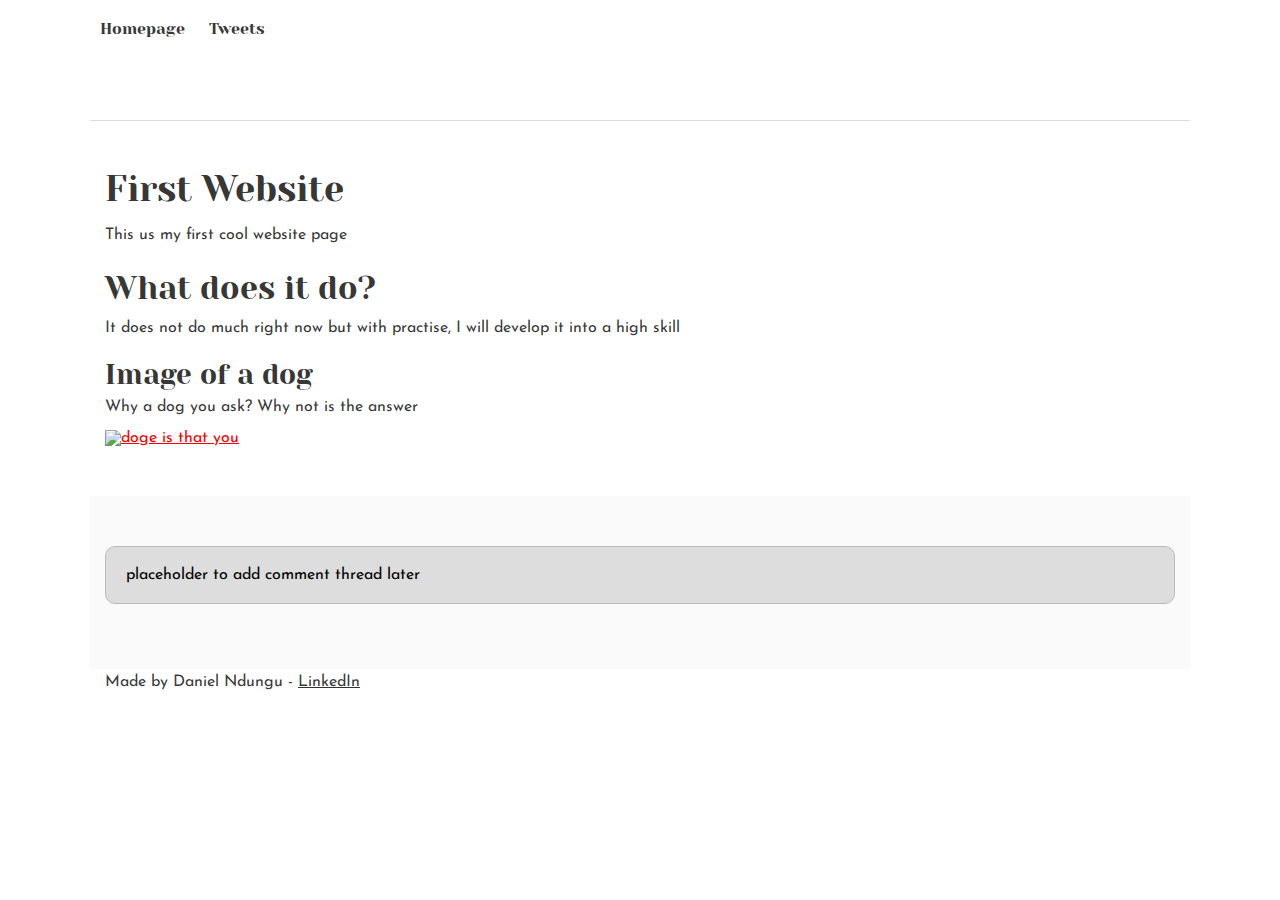
==== css_basic/index.html @ 54ac0c1d "CSS, Some early styling" ====
<!DOCTYPE html>
<html lang="en">
	<head>
		<title>Basic index Page</title>
		<meta charset="UTF-8">
		<link href="base.css" rel="stylesheet">
		<link href="styles.css" rel="stylesheet">
	</head>
	<body>
		<header>
			<ul>
				<li><a href="index.html">Homepage</a></li>
				<li><a href="tweets.html">Tweets</a></li>
			</ul>
		</header>

		<main>
			<article>
				<h1>First Website</h1>
				<p>This us my first cool website page</p>
				<h2>What does it do?</h2>
				<p>It does not do much right now but with practise, I will develop it into a high skill</p>
				<h3>Image of a dog</h3>
				<p>Why a dog you ask? Why not is the answer</p>
				<a href="https://dogecoin.com/"><img src="https://www.google.com/url?sa=i&url=https%3A%2F%2Fwww.cnet.com%2Fculture%2Fthe-shiba-inu-dog-behind-the-doge-meme-turns-16%2F&psig=AOvVaw0QExJBacOcWWJ5PUPVjoOY&ust=1685029618672000&source=images&cd=vfe&ved=0CBEQjRxqFwoTCLiKs9Smjv8CFQAAAAAdAAAAABAE" alt="doge is that you"></a>
			</article>
			<aside>
				<p>placeholder to add comment thread later</p>
			</aside>
		</main>
		<footer>
			<p>Made by Daniel Ndungu - <a href="https://www.linkedin.com/in/daniel-mwangi-68490a236/" target="_blank">LinkedIn</a>
		</footer>		
	</body>
</html>
---- css_basic/base.css ----
/* Importing webfonts */
/* (If you're learning CSS, you should disregard that) */

@import url(https://fonts.googleapis.com/css?family=Yeseva+One);
@import url(https://fonts.googleapis.com/css?family=Josefin+Sans:400,700,700italic,400italic);


/* CSS reset rules */

html, body {
	height: 100%;
	min-height: 100%;
}
html, body, div, span, applet, object, iframe,
h1, h2, h3, h4, h5, h6, p, blockquote, pre,
a, abbr, acronym, address, big, cite, code,
del, dfn, img, ins, kbd, q, s, samp,
small, strike, sub, sup, tt, var,
b, u, i, center,
dl, dt, dd,
fieldset, form, label, legend,
table, caption, tbody, tfoot, thead, tr, th, td,
article, aside, canvas, details, embed, 
figure, figcaption, footer, header, hgroup, 
menu, nav, output, ruby, section, summary,
time, mark, audio, video {
	margin: 0;
	padding: 0;
	border: 0;
	font-size: 100%;
	font: inherit;
	vertical-align: baseline;
}
/* HTML5 display-role reset for older browsers */
article, aside, details, figcaption, figure, 
footer, header, hgroup, menu, nav, section {
	display: block;
}
body {
	line-height: 1;
}
blockquote, q {
	quotes: none;
}
blockquote:before, blockquote:after,
q:before, q:after {
	content: '';
	content: none;
}
table {
	border-collapse: collapse;
	border-spacing: 0;
}


/* Fonts and colors */

body {
	font-family: 'Josefin Sans', serif;
	color: rgba(0, 0, 0, 0.8);
}
h1, h2, h3, h4, h5, h6, header {
	font-family: 'Yeseva One', sans-serif;
}
article {
}
header {
	border-bottom: 1px solid rgb(221,221,221);
	transition: border-bottom-color 1s ease;
}
header a {
	color: rgba(0, 0, 0, 0.8);
}
aside {
	background: #FAFAFA;
}
aside p {
	border: 1px solid #bbb;
	background: #ddd;
	color: black;
}
footer a {
	color: rgba(0, 0, 0, 0.8);
}
a {
	color: #F80002;
}


/* Positioning and margins */

@media (min-width: 1100px) {
	body {
		width: 1100px;
		margin: 0 auto;
	}
}

article {
	padding: 50px 15px;
}
article > *:first-child {
	margin-top: 0;
}
aside {
	padding: 50px 15px;
}
header .right {
	float: right;
	margin: 0 10px 15px;
}


/* Header */
header {
	padding: 20px 0;
	height: 80px;
}
header ul {
	list-style: none;
	margin: 0;
	padding: 0;
}
header li {
	display: inline;
	vertical-align:middle;
}
header li:first-child {
	margin: 0;
}
header li a {
	margin: 0 10px;
}
header li.logo {
	font-size: 36px;
}
header a {
	text-decoration: none;
}


/* Aside */

aside p {
	border-radius: 10px;
	padding: 20px 20px;
}


/* Footer */

footer {
	padding: 5px 15px;
	height: 80px;
}


/* Text styles and margins */

p {
	margin-bottom: 15px;
}
h1 {
	font-size: 36px;
	margin: 40px 0 20px;
}
h2 {
	font-size: 32px;
	margin: 30px 0 15px;
}
h3 {
	font-size: 28px;
	margin: 25px 0 10px;
}
h4 {
	font-size: 20px;
	font-weight: bold;
	margin: 20px 0 10px;
}
h5 {
	font-size: 18px;
	font-weight: bold;
	margin: 15px 0 10px;
}
h6 {
	font-weight: bold;
	margin: 5px 0;
}

@media (max-width: 800px) {
  body.works_on_smartphone {
  	display: block;
  }
  body.works_on_smartphone main {
  	display: block;
  }
  header .right {
  	float: none;
  }
}
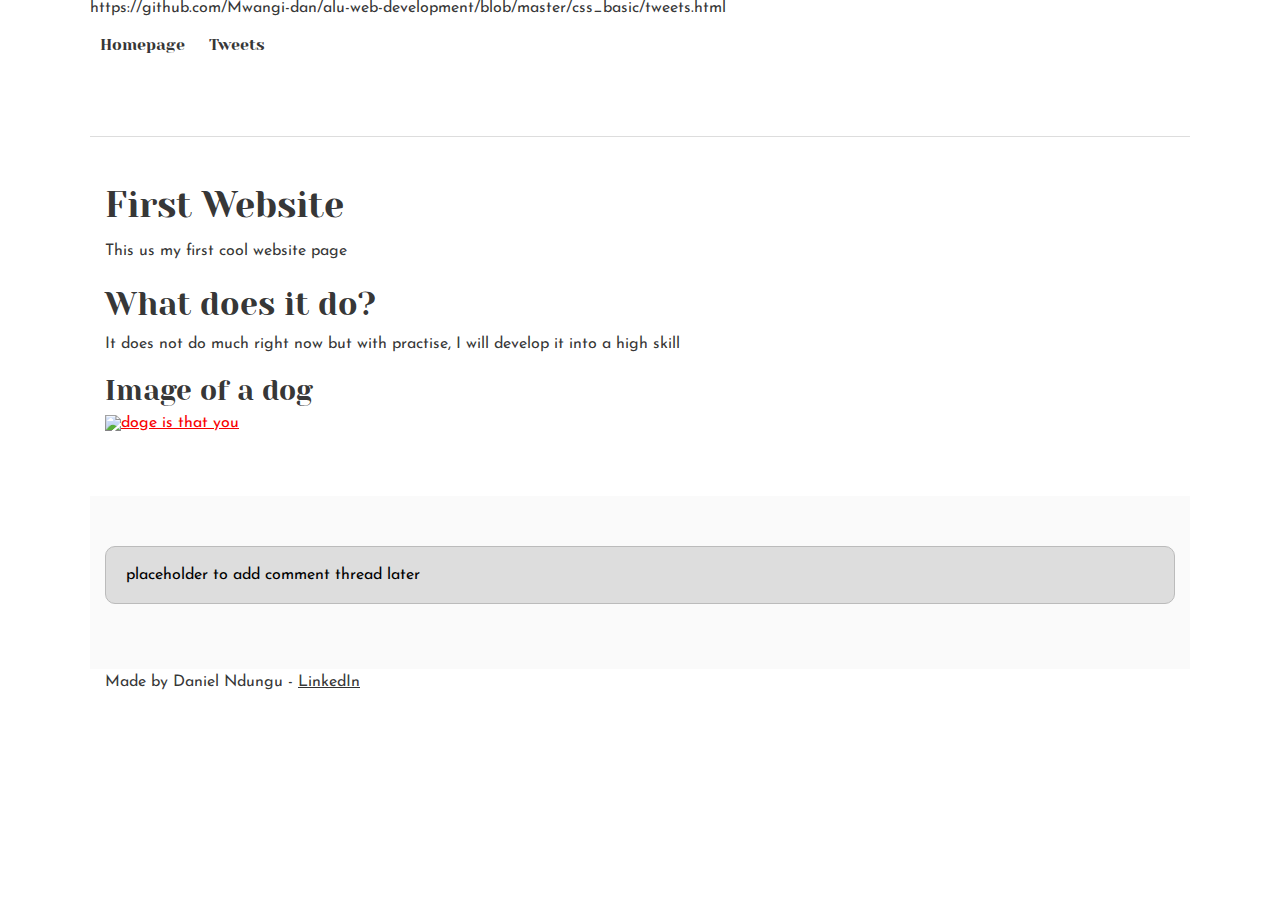
==== commit 28cb769b: "Index img change" ====
--- a/css_basic/index.html
+++ b/css_basic/index.html
@@ -4,7 +4,7 @@
 		<title>Basic index Page</title>
 		<meta charset="UTF-8">
 		<link href="base.css" rel="stylesheet">
-		<link href="styles.css" rel="stylesheet">
+		<link href="styles.css" rel="stylesheet">https://github.com/Mwangi-dan/alu-web-development/blob/master/css_basic/tweets.html
 	</head>
 	<body>
 		<header>
@@ -21,8 +21,7 @@
 				<h2>What does it do?</h2>
 				<p>It does not do much right now but with practise, I will develop it into a high skill</p>
 				<h3>Image of a dog</h3>
-				<p>Why a dog you ask? Why not is the answer</p>
-				<a href="https://dogecoin.com/"><img src="https://www.google.com/url?sa=i&url=https%3A%2F%2Fwww.cnet.com%2Fculture%2Fthe-shiba-inu-dog-behind-the-doge-meme-turns-16%2F&psig=AOvVaw0QExJBacOcWWJ5PUPVjoOY&ust=1685029618672000&source=images&cd=vfe&ved=0CBEQjRxqFwoTCLiKs9Smjv8CFQAAAAAdAAAAABAE" alt="doge is that you"></a>
+				<p><a href="https://dogecoin.com/"><img src="https://www.cnet.com/a/img/resize/61c44c6765cb6b8529df884935ad7aefc622aeec/hub/2021/11/03/3c2a7d79-770e-4cfa-9847-66b3901fb5d7/c09.jpg?auto=webp&fit=crop&height=675&width=1200" alt="doge is that you"></a>
 			</article>
 			<aside>
 				<p>placeholder to add comment thread later</p>
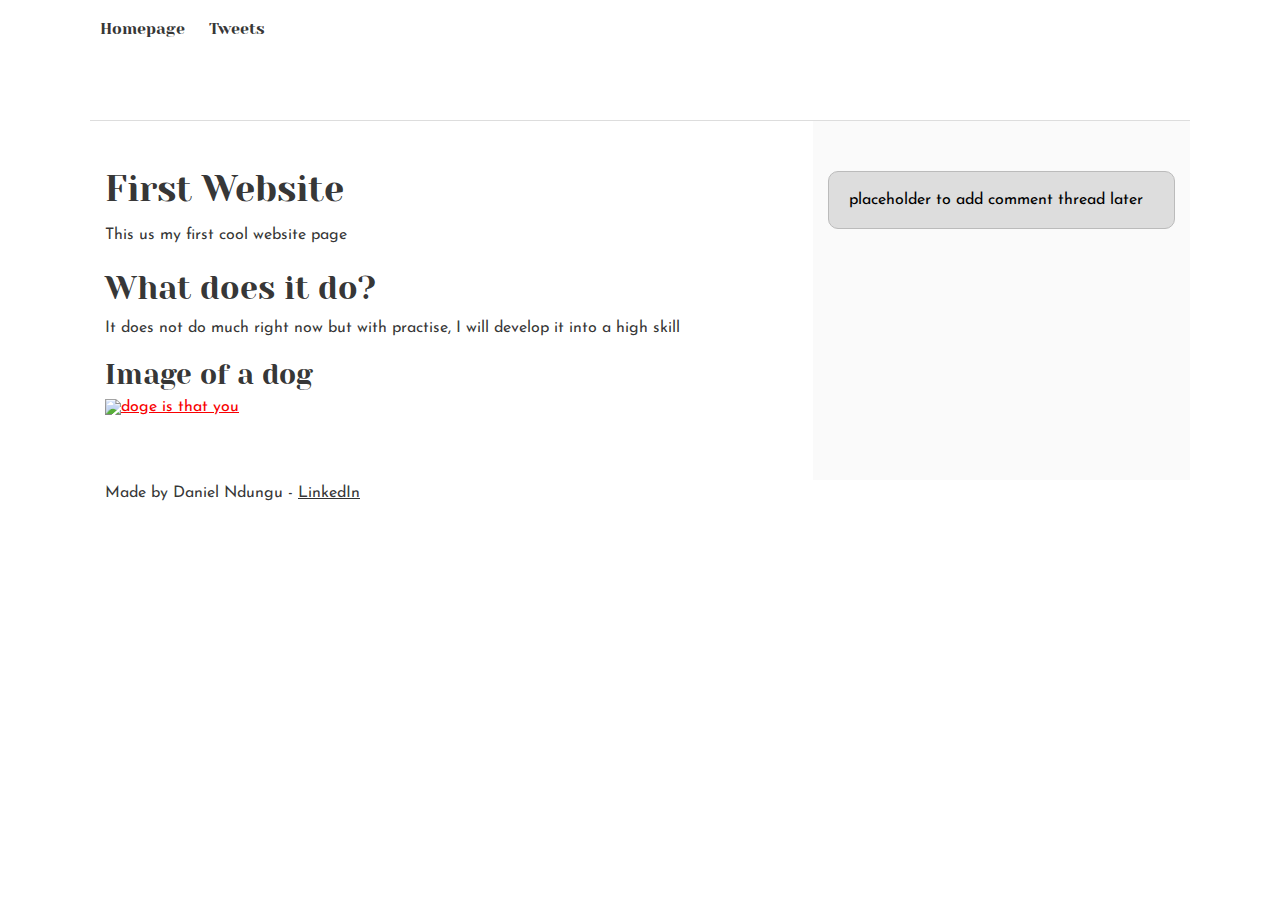
==== commit c8ae2171: "Positioning" ====
--- a/css_basic/index.html
+++ b/css_basic/index.html
@@ -4,7 +4,7 @@
 		<title>Basic index Page</title>
 		<meta charset="UTF-8">
 		<link href="base.css" rel="stylesheet">
-		<link href="styles.css" rel="stylesheet">https://github.com/Mwangi-dan/alu-web-development/blob/master/css_basic/tweets.html
+		<link href="styles.css" rel="stylesheet">
 	</head>
 	<body>
 		<header>
--- a/css_basic/styles.css
+++ b/css_basic/styles.css
@@ -0,0 +1,16 @@
+body{
+	display: flex;
+	flex-direction: column;
+}
+main{
+	display: flex;
+	flex-direction: row;
+}
+article{
+	flex: 2;
+	overflow-y: auto;
+}
+aside{
+	flex: 1;
+	overflow-y: auto;
+}
